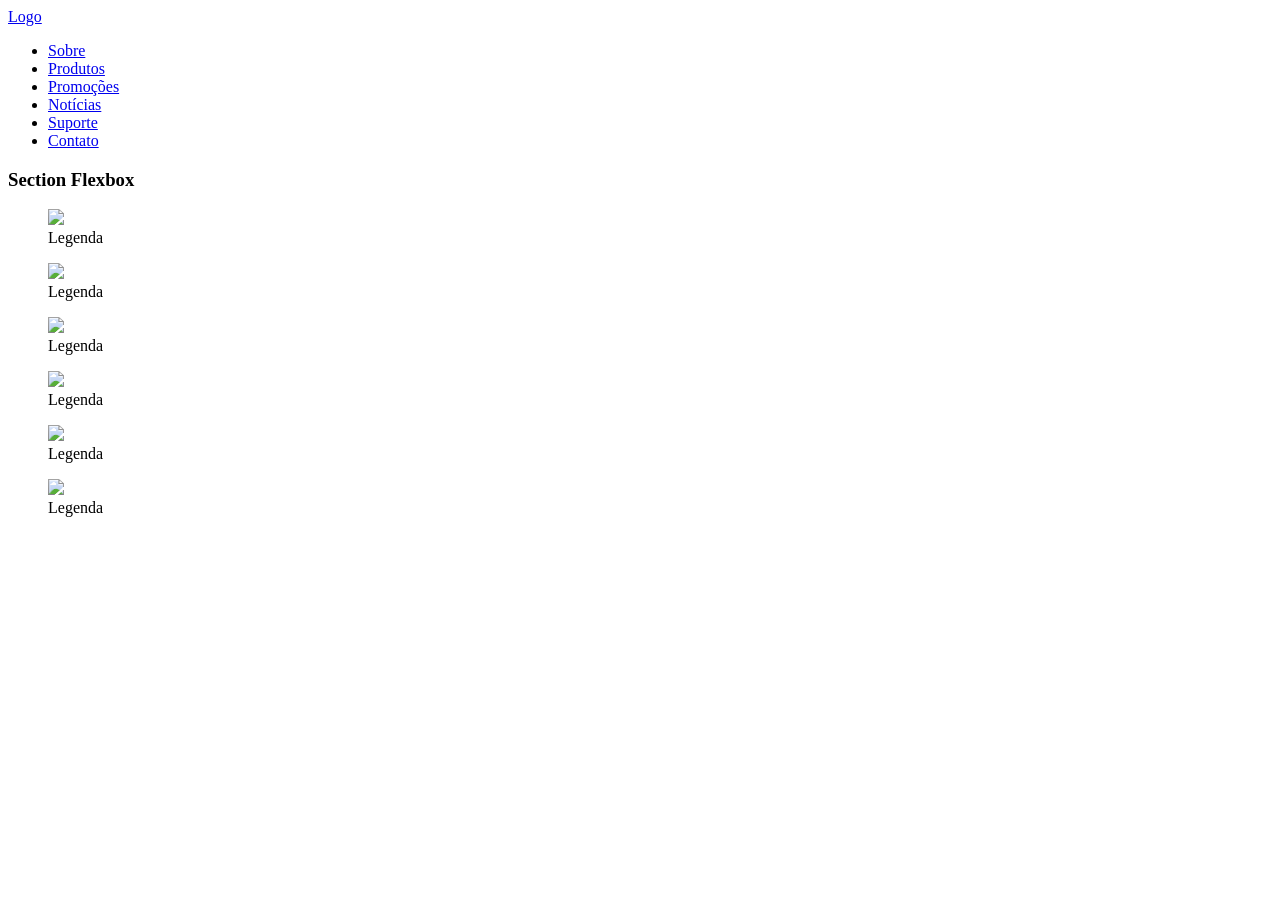
==== aula quinta/avaliacao III/index.html @ a90c971f "Add files via upload" ====
<!DOCTYPE HTML>
<html lang="pt-BR">

<head>
    <meta charset="utf-8">
    <meta name="viewport" content="width=device-width, initial-scale=1.0, maximum-scale=1" />
    <meta name="author" content="Vinicius Scarabelot">
    <meta name="description" content="buggatti">
    <title>Flexbox</title>
    <link rel="icon" href="img/vehicle.png" type="image/x-icon">
    <link rel="stylesheet" href="css/style.css">
</head>

<body>
    <header>
        <a href="/">Logo</a>
        <nav>

            <ul>
                <li><a href="/">Sobre</a></li>
                <li><a href="/">Produtos</a></li>
                <li><a href="/">Promoções</a></li>
                <li><a href="/">Notícias</a></li>
                <li><a href="/">Suporte</a></li>
                <li><a href="/">Contato</a></li>
            </ul>
        </nav>
    </header>
    <main>
        <h3>Section Flexbox</h3>
        <section>
            <figure>
                <img src="img/buggatti.jpg">
                <figcaption>Legenda</figcaption>
            </figure>
            <figure>
                <img src="img/buggatti.jpg">
                <figcaption>Legenda</figcaption>
            </figure>
            <figure>
                <img src="img/buggatti.jpg">
                <figcaption>Legenda</figcaption>
            </figure>
            <figure>
                <img src="img/buggatti.jpg">
                <figcaption>Legenda</figcaption>
            </figure>
            <figure>
                <img src="img/buggatti.jpg">
                <figcaption>Legenda</figcaption>
            </figure>
            <figure>
                <img src="img/buggatti.jpg">
                <figcaption>Legenda</figcaption>
            </figure>
        </section>
    </main>
</body>

</html>
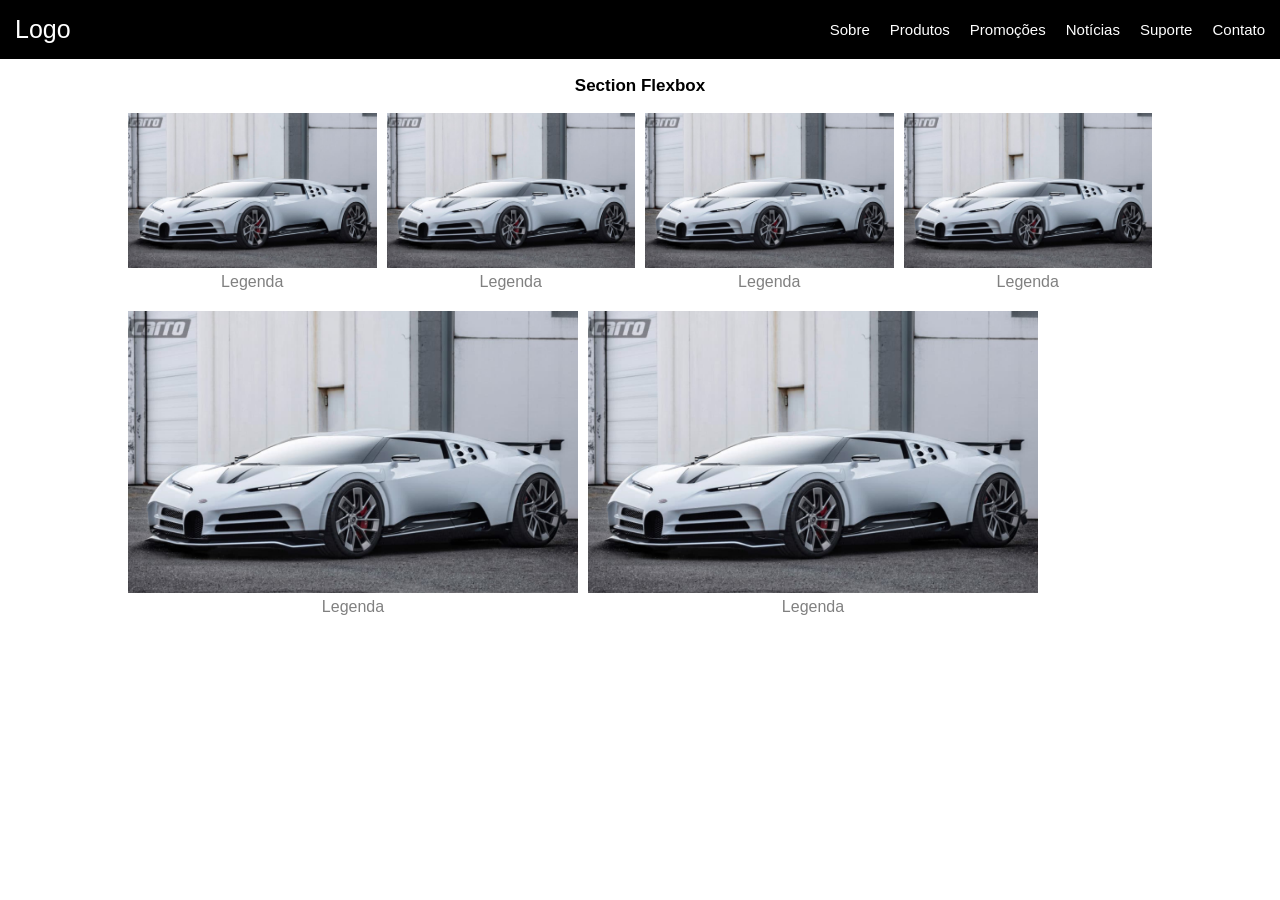
==== commit 5bddf4f0: "Add files via upload" ====
--- a/aula quinta/avaliacao III/index.html
+++ b/aula quinta/avaliacao III/index.html
@@ -31,27 +31,27 @@
         <section>
             <figure>
                 <img src="img/buggatti.jpg">
-                <figcaption>Legenda</figcaption>
+                <p>Legenda</p>
             </figure>
             <figure>
                 <img src="img/buggatti.jpg">
-                <figcaption>Legenda</figcaption>
+                <p>Legenda</p>
             </figure>
             <figure>
                 <img src="img/buggatti.jpg">
-                <figcaption>Legenda</figcaption>
+                <p>Legenda</p>
             </figure>
             <figure>
                 <img src="img/buggatti.jpg">
-                <figcaption>Legenda</figcaption>
+                <p>Legenda</p>
             </figure>
             <figure>
                 <img src="img/buggatti.jpg">
-                <figcaption>Legenda</figcaption>
+                <p>Legenda</p>
             </figure>
             <figure>
                 <img src="img/buggatti.jpg">
-                <figcaption>Legenda</figcaption>
+                <p>Legenda</p>
             </figure>
         </section>
     </main>
--- a/aula quinta/avaliacao III/css/style.css
+++ b/aula quinta/avaliacao III/css/style.css
@@ -0,0 +1,107 @@
+@charset "utf-8";
+
+
+
+body{
+    margin: 0;
+    font-family: Arial, sans-serif;
+}
+
+header{
+    display: flex;
+    justify-content:space-between;
+    align-items: center;
+    background-color: black;
+    padding: 15px;
+}
+
+header a{
+    color: white;
+    text-decoration: none;
+    font-size: 15px;
+   
+}
+
+header > a {
+    font-size: 25px;
+}
+
+nav ul {
+    display: flex;
+    gap: 20px;
+    list-style: none;
+    padding: 0;
+    margin: 0;
+}
+nav{
+    display: flex;
+    color: white;
+    justify-content: flex-end;
+    flex-wrap: wrap;
+}
+
+
+h3{
+    text-align: center;
+   font-family:Arial, Helvetica, sans-serif
+   margin-top: 30px;
+   font-size: 17px;
+
+}
+section{
+
+    display: flex;
+    column-gap: 10px;
+    row-gap: 20px;
+    flex-wrap: wrap;
+    width: 80%;
+    margin: auto;
+}
+
+p {
+    color: grey;
+    text-align: center;
+    margin: 0;
+    /*font-size: calc(21px - 1vw);*/
+}
+
+figure {
+    flex: 1 1 200px;
+    min-width: 0;
+    max-width: 450px;
+    margin: 0;
+    display: flex;
+    flex-direction: column;
+    gap: 5px;
+}
+
+figure img {
+    width: 100%;
+    max-width: 450px;
+    height: 100%;
+    object-fit: cover;
+}
+
+@media (min-width: 400px) and (max-width: 670px) {
+
+    nav {
+        margin-left: auto;
+        margin-top: 3px;
+    }
+
+    nav ul {
+        flex-direction: column;
+        gap: 7px;
+    }
+
+     nav a {
+        background-color: grey;
+        font-size: 13px;
+        padding: 1px 3px;
+        display: block;
+        
+    }
+    header > a{
+        font-size: 40px;
+    }
+}
